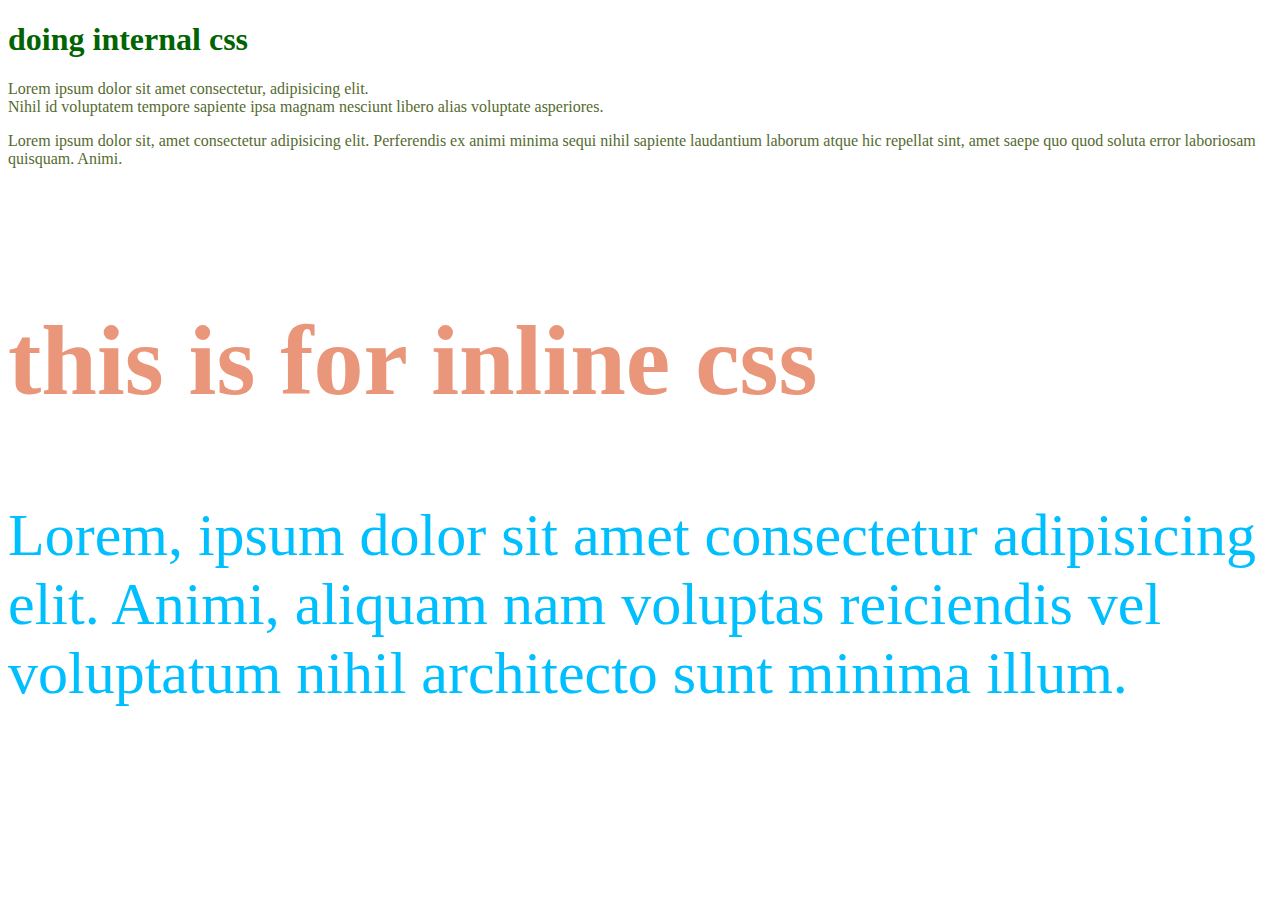
==== index.html @ f9c309c7 "first commit" ====
<!DOCTYPE html>
<html lang="en">
<head>
    <meta charset="UTF-8">
    <meta name="viewport" content="width=device-width, initial-scale=1.0">
    
    <title>prince ensior</title>
    <style>
        h1{
        color: darkgreen;
        }
        p{
            color: darkolivegreen;
        }
    </style>
</head>
<body>
    <h1>doing internal css</h1>
<p>Lorem ipsum dolor sit amet consectetur, adipisicing elit. <br> Nihil id voluptatem tempore sapiente ipsa magnam nesciunt libero alias voluptate asperiores.</p> 
<p>Lorem ipsum dolor sit, amet consectetur adipisicing elit. Perferendis ex animi minima sequi nihil sapiente laudantium laborum atque hic repellat sint, amet saepe quo quod soluta error laboriosam quisquam. Animi.</p> 
<br>
<br>
<h2 style="color: darksalmon; font-size: 100px;">this is for inline css</h2> 
<p style="font-size: 60px; color: deepskyblue;"> Lorem, ipsum dolor sit amet consectetur adipisicing elit. Animi, aliquam nam voluptas reiciendis vel voluptatum nihil architecto sunt minima illum.</p>
<a href="./nav.html"></a> 
</body>
</html>
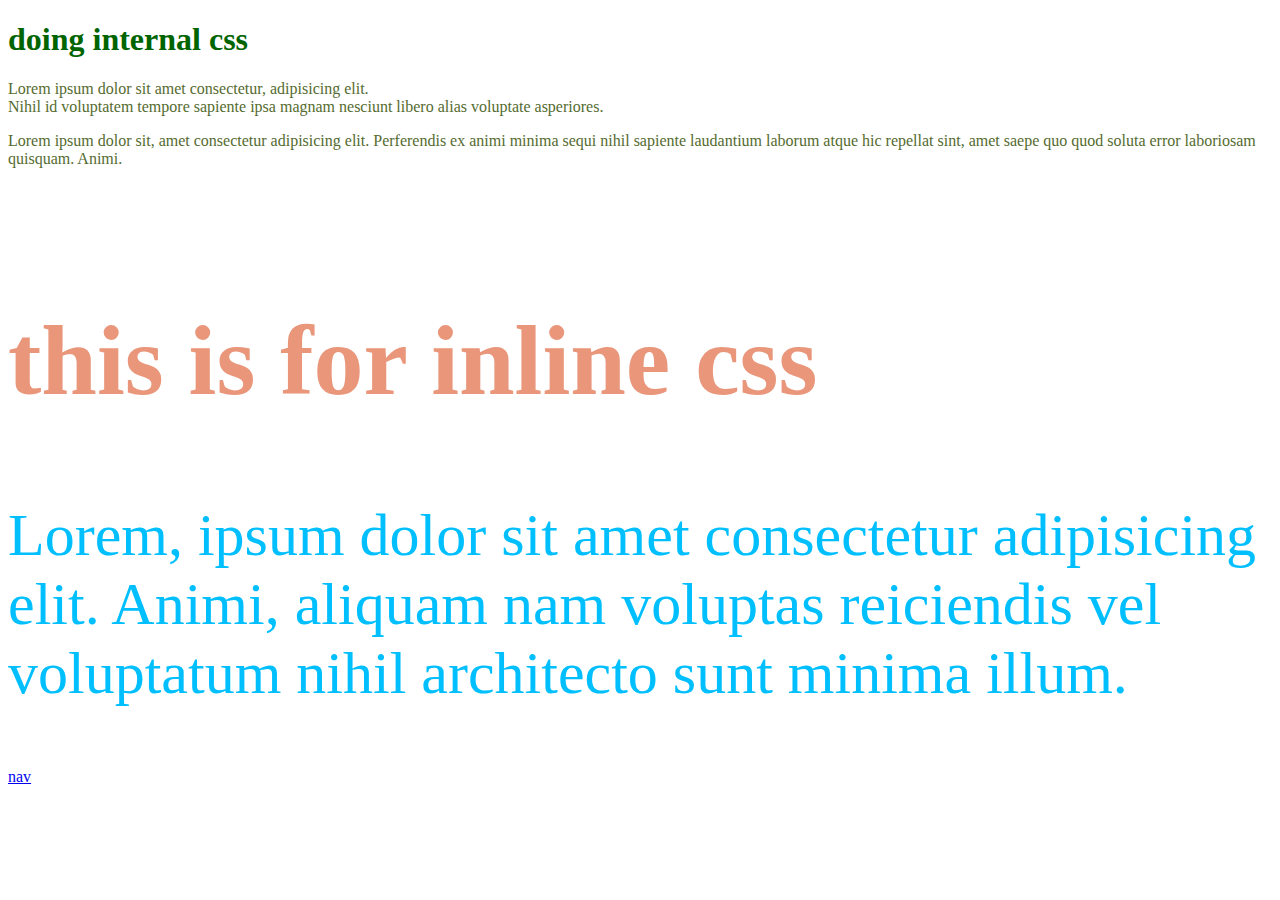
==== commit 24404f24: "added nav" ====
--- a/index.html
+++ b/index.html
@@ -23,6 +23,6 @@
 <br>
 <h2 style="color: darksalmon; font-size: 100px;">this is for inline css</h2> 
 <p style="font-size: 60px; color: deepskyblue;"> Lorem, ipsum dolor sit amet consectetur adipisicing elit. Animi, aliquam nam voluptas reiciendis vel voluptatum nihil architecto sunt minima illum.</p>
-<a href="./nav.html"></a> 
+<a href="./nav.html">nav</a> 
 </body>
 </html>